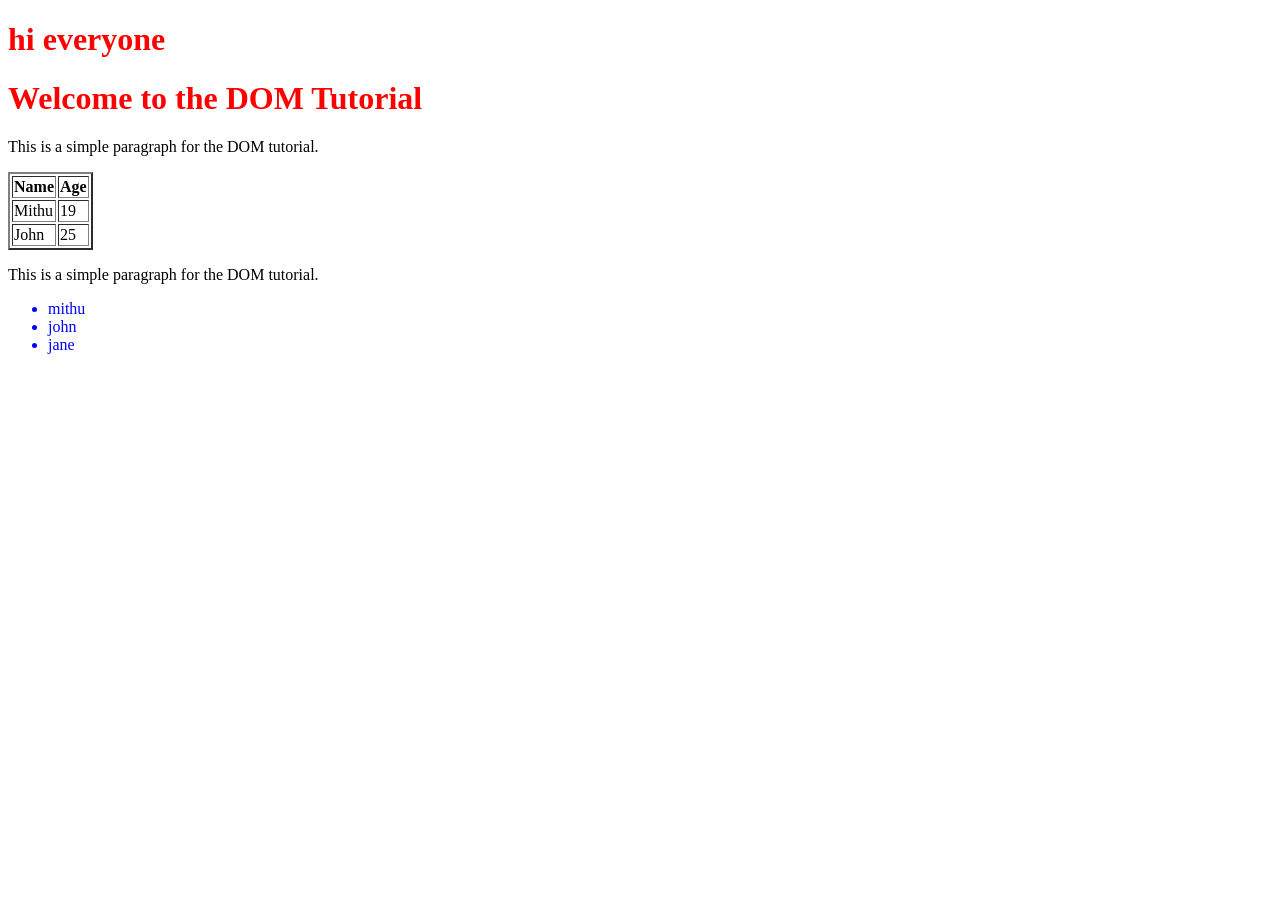
==== index.html @ 30fbfd46 "dom add and tast" ====
<!DOCTYPE html>
<html lang="en">
<head>
    <meta charset="UTF-8">
    <meta name="viewport" content="width=device-width, initial-scale=1.0">
    <link rel="stylesheet" href="./style.css">
    <title> Tur of DOM</title>
    <style>
        h1{
            color: 
            red;

        }
    </style>

</head>
<body>
    <h1> hi everyone</h1>
    <h1> Welcome to the DOM Tutorial</h1>
    <p>This is a simple paragraph for the DOM tutorial.</p>

    <table border="2">
        <tr>
            <th>Name</th>
            <th>Age</th>
        </tr>
        <tr>
            <td>Mithu</td>
            <td>19</td>
        </tr>
        <tr>
            <td>John</td>
            <td>25</td>
        </tr>
    </table>
    <p>This is a simple paragraph for the DOM tutorial.</p>

    <ul>
        <li>mithu</li>
        <li>john</li>
        <li>jane</li>
    </ul>
    
    <script>
      //console.log('how to select element in the DOM');
      //console.log(" my name is mithu");
              const Student ={
                name: 'mithu',
                age: 22,
                study: function( subject){
                    console.log(' diploma in cse');
                }
            };

          //all li tag select
            const liCollection = document.getElementsByTagName('li');
            console.log(liCollection);
            for( const li of liCollection){
                console.log(li.innerText);
            }
            // all h1 tag select
            const h1collection = document.getElementsByTagName('h1');
            console.log(h1collection);
             for( const h1 of h1collection){
                console.log(h1.innerText);
            }

            // all p tag select
            const pcollection = document.getElementsByTagName('p');
            console.log(pcollection);
             for( const p of pcollection){
                console.log(p);
            }
            // all tr tag select
            const trcollection = document.getElementsByTagName('tr');
            console.log(trcollection);
             for( const tr of trcollection){
                console.log(tr.innerText); // .innerText use kore tr tag er text gula show korbe, na hole show korbe na 
            }



    </script>
    <script src="./js/hello.js"></script>
</body>
</html>
---- style.css ----
ul{
    color: blue;
}
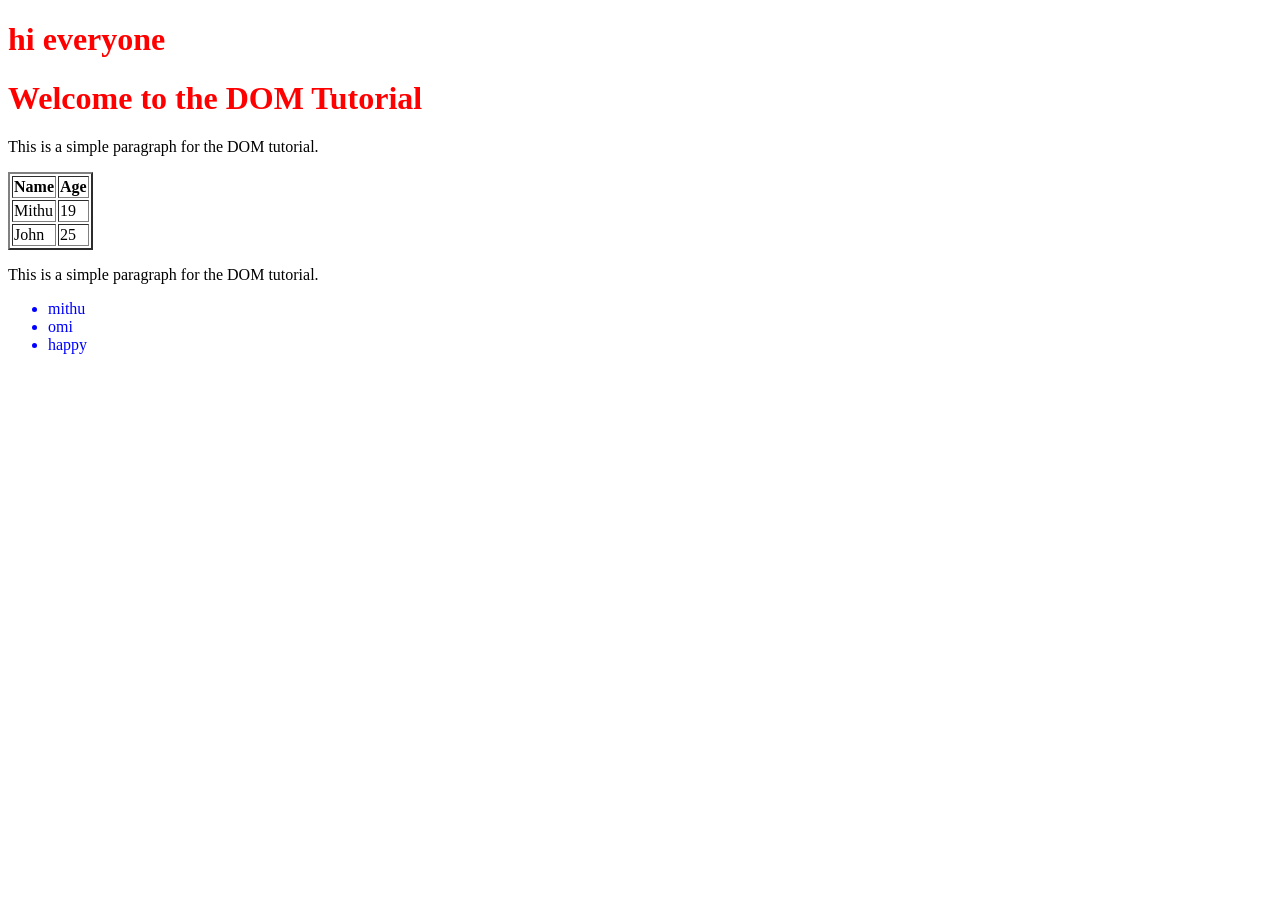
==== commit 3ec7713e: "get element by id add naw" ====
--- a/index.html
+++ b/index.html
@@ -35,10 +35,10 @@
     </table>
     <p>This is a simple paragraph for the DOM tutorial.</p>
 
-    <ul>
-        <li>mithu</li>
-        <li>john</li>
-        <li>jane</li>
+    <ul >
+        <li>mithu</li> 
+        <li id="bah">john</li>
+        <li id="hey">jane</li>
     </ul>
     
     <script>
@@ -78,6 +78,14 @@
                 console.log(tr.innerText); // .innerText use kore tr tag er text gula show korbe, na hole show korbe na 
             }
 
+            //get element by id
+           const  bandElement = document.getElementById('bah');
+            bandElement.innerText = ' omi';
+
+            const bandElements = document.getElementById('hey'); // id use kore ja kono name chanje kora jabe and sob gula change kora jay
+            bandElements.innerText = 'happy';
+
+
 
 
     </script>
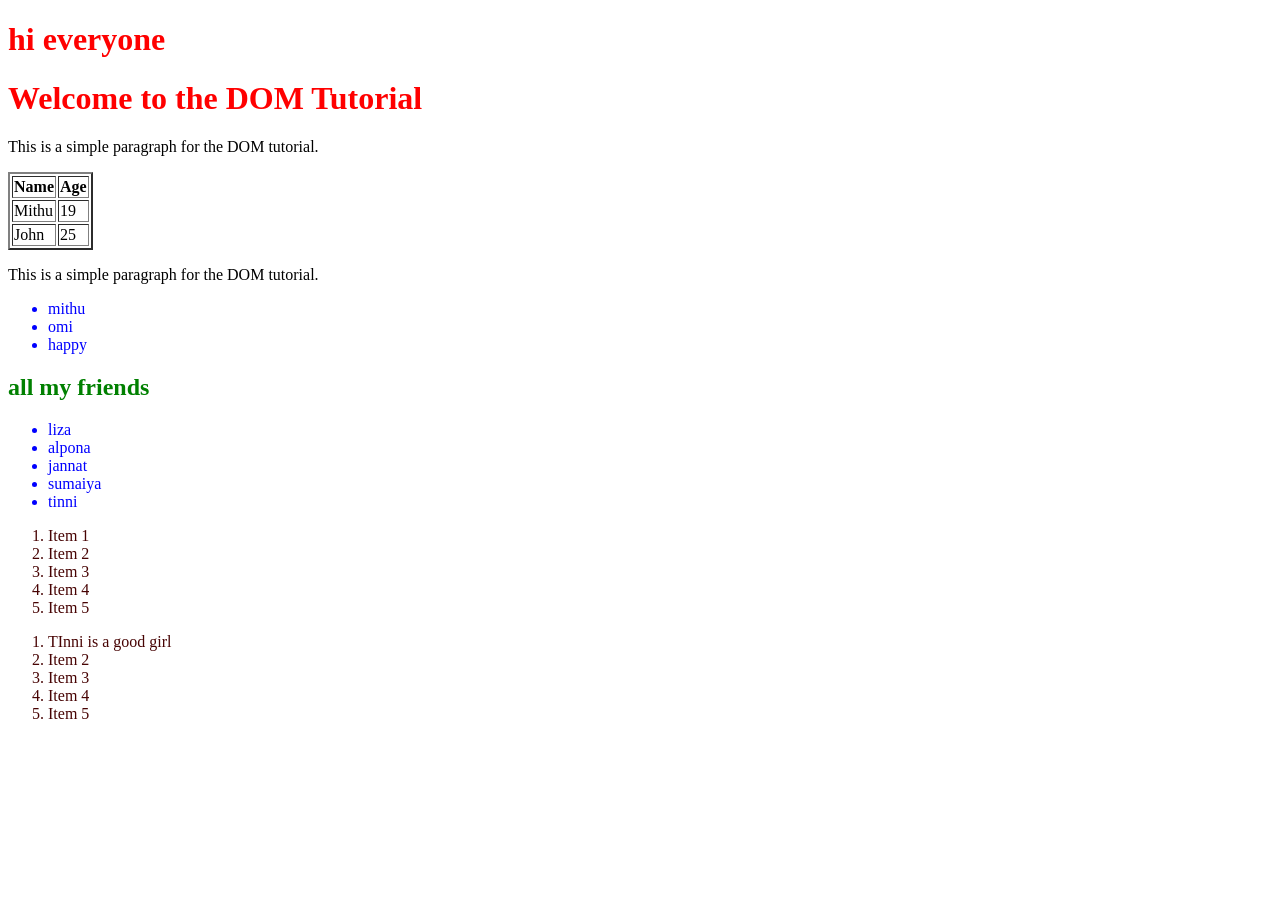
==== commit 577f97a2: "get element by class new add" ====
--- a/index.html
+++ b/index.html
@@ -10,6 +10,9 @@
             color: 
             red;
 
+        }
+        .fd{
+            color: green;
         }
     </style>
 
@@ -40,6 +43,32 @@
         <li id="bah">john</li>
         <li id="hey">jane</li>
     </ul>
+ <section>
+      <h1 class="fd">all my friends</h1>
+ </section>
+
+    <ul> 
+        <li class= "mithu"> liza</li>
+        <li class=" mithu"> alpona </li>
+        <li class=" mithu"> jannat</li>
+        <li class=" mithu"> sumaiya</li>
+        <li class=" mithu">  tinni</li>
+    </ul> 
+
+    <ol>
+        <li class="tinni">Item 1</li>
+        <li class="tinni">Item 2</li>
+        <li class="tinni">Item 3</li>
+        <li class="tinni">Item 4</li>
+        <li class="tinni">Item 5</li>
+    </ol>
+    <ol>
+        <li id="12">Item 1</li>
+        <li id="12">Item 2</li>
+        <li id="12">Item 3</li>
+        <li id="12">Item 4</li>
+        <li id="12">Item 5</li>
+    </ol>
     
     <script>
       //console.log('how to select element in the DOM');
@@ -88,6 +117,28 @@
 
 
 
+            //get element by class name
+            const mithuClass = document.getElementsByClassName('mithu');
+            console.log(mithuClass);
+             for( const mithu of mithuClass){
+                console.log(mithu);
+             }
+
+             const TinniClass = document.getElementsByClassName('tinni');
+             console.log(TinniClass);
+             for( const tinni of TinniClass){
+                console.log(tinni); // 
+             }
+             
+
+             // get element by new id 
+
+            const NameID = document.getElementById('12');
+            NameID.innerText = 'TInni is a good girl';
+
+
+
+
     </script>
     <script src="./js/hello.js"></script>
 </body>
--- a/style.css
+++ b/style.css
@@ -1,3 +1,6 @@
 ul{
     color: blue;
+}
+ol{
+    color: rgb(71, 3, 3);
 }
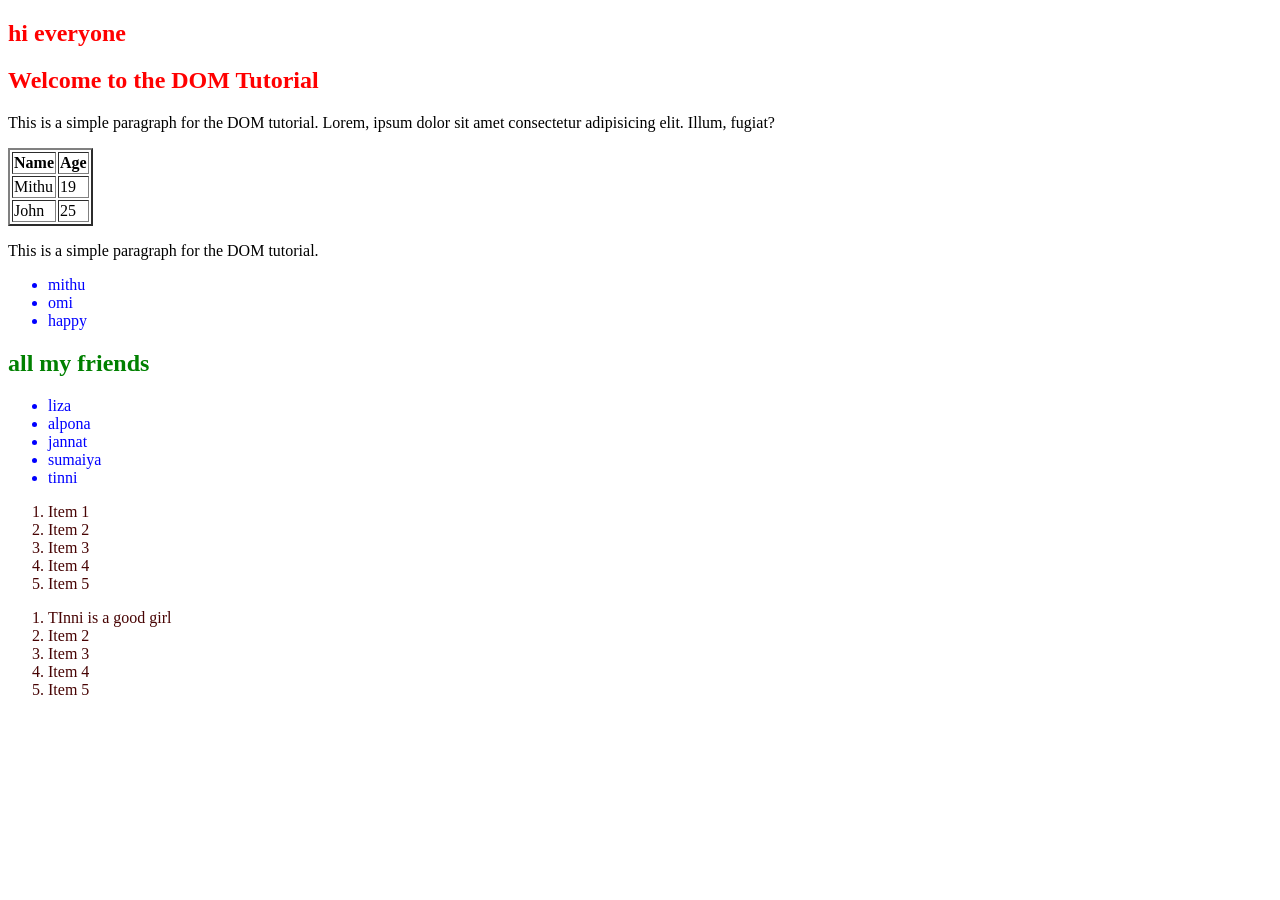
==== commit 1f68289c: "query selector all add naw" ====
--- a/index.html
+++ b/index.html
@@ -17,10 +17,15 @@
     </style>
 
 </head>
-<body>
-    <h1> hi everyone</h1>
-    <h1> Welcome to the DOM Tutorial</h1>
-    <p>This is a simple paragraph for the DOM tutorial.</p>
+<body >
+    <section id="old-sylhet" class="sylhet">
+
+        <h1> hi everyone</h1>
+        <h1> Welcome to the <span>DOM</span> Tutorial</h1>
+        <p>This is a simple paragraph for <span>the DOM tutorial</span>. Lorem, <span>ipsum</span> dolor sit amet consectetur adipisicing elit. Illum, fugiat?</p>
+
+    </section>
+
 
     <table border="2">
         <tr>
@@ -138,6 +143,17 @@
 
 
 
+            // query selector all
+            const queryAll = document.querySelectorAll('#old-sylhet span');
+            console.log(queryAll);
+                for( const query of queryAll){
+                    console.log(query.innerText);
+                }
+
+
+
+
+
 
     </script>
     <script src="./js/hello.js"></script>
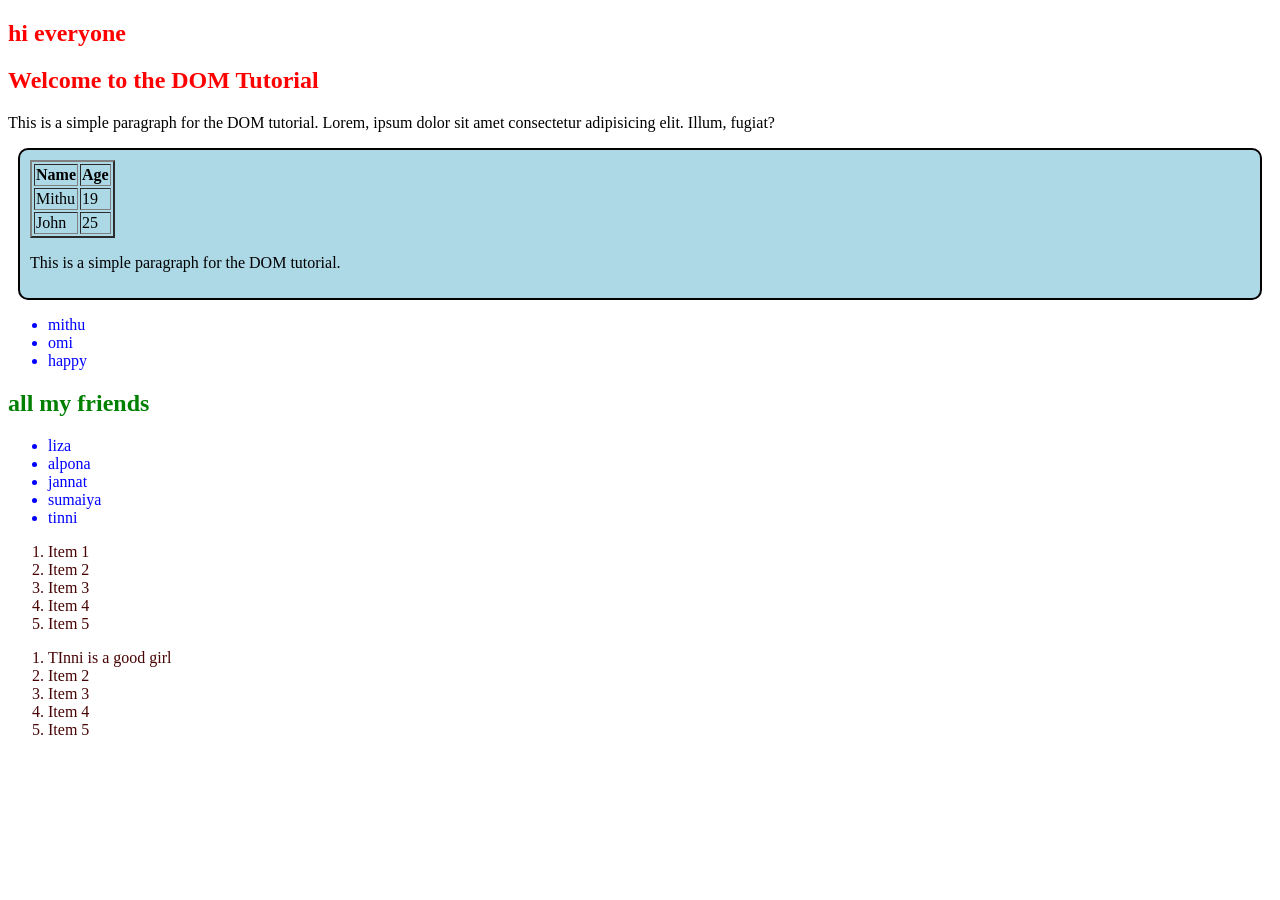
==== commit 9ace7d3e: "js other fill and link html fill and test fill naw" ====
--- a/index.html
+++ b/index.html
@@ -26,6 +26,7 @@
 
     </section>
 
+<section class=" rum">
 
     <table border="2">
         <tr>
@@ -42,6 +43,7 @@
         </tr>
     </table>
     <p>This is a simple paragraph for the DOM tutorial.</p>
+</section>
 
     <ul >
         <li>mithu</li> 
@@ -152,10 +154,11 @@
 
 
 
-
+ 
 
 
     </script>
     <script src="./js/hello.js"></script>
+    <script src="./js/javasecsionstyle.js"></script>
 </body>
 </html>
